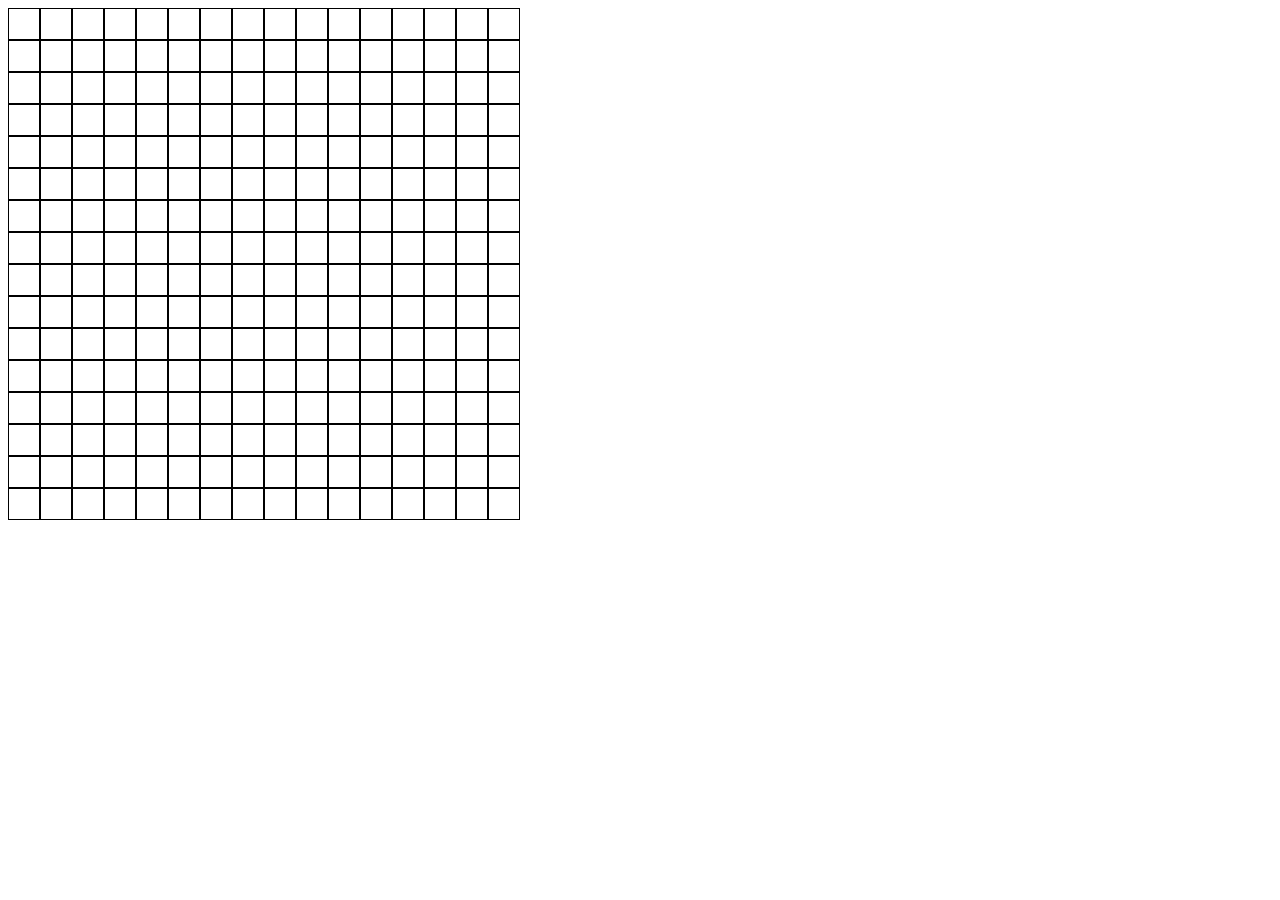
==== Etch-a-sketch/index.html @ aafb443e "Create a 16x16 grid with JS and Flexbox" ====
<!DOCTYPE html>
<html lang="en">
  <head>
    <meta charset="UTF-8" />
    <meta name="viewport" content="width=device-width, initial-scale=1.0" />
    <title>Etch a sketch</title>
    <link rel="stylesheet" href="style.css" />
    <script src="index.js" defer></script>
  </head>
  <body>
    <div id="container"></div>
  </body>
</html>
---- Etch-a-sketch/style.css ----
#container {
  display: flex;
}

.innerDiv {
  border: 1px solid black;
  width: 30px;
  height: 30px;
}
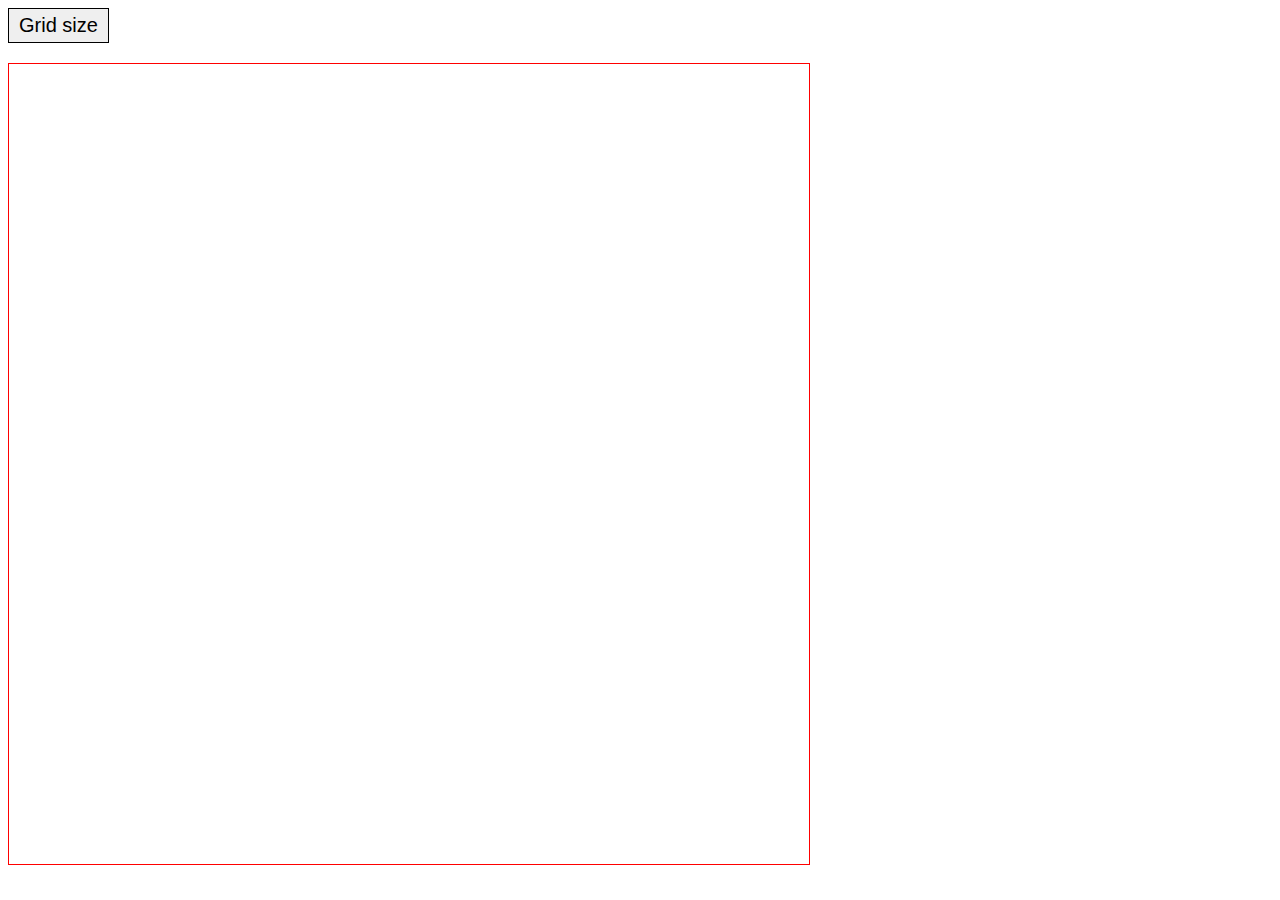
==== commit 0e369348: "Add grid size button and functionality" ====
--- a/Etch-a-sketch/index.html
+++ b/Etch-a-sketch/index.html
@@ -8,6 +8,7 @@
     <script src="index.js" defer></script>
   </head>
   <body>
+    <button id="btn" type="button">Grid size</button>
     <div id="container"></div>
   </body>
 </html>
--- a/Etch-a-sketch/style.css
+++ b/Etch-a-sketch/style.css
@@ -1,9 +1,30 @@
+:root {
+  --cont-width: 800px;
+  --cont-height: 800px;
+}
+
+html {
+  padding: 0;
+  margin: 0;
+}
+
 #container {
   display: flex;
+  width: var(--cont-width);
+  height: var(--cont-height);
+  border: 1px solid red;
 }
 
 .innerDiv {
+  box-sizing: border-box;
   border: 1px solid black;
-  width: 30px;
-  height: 30px;
+  width: calc(var(--cont-width) / 16.67);
+  height: calc(var(--cont-height) / 16.67);
 }
+
+#btn {
+  margin-bottom: 20px;
+  border: 1px solid black;
+  padding: 5px 10px;
+  font-size: 20px;
+}
